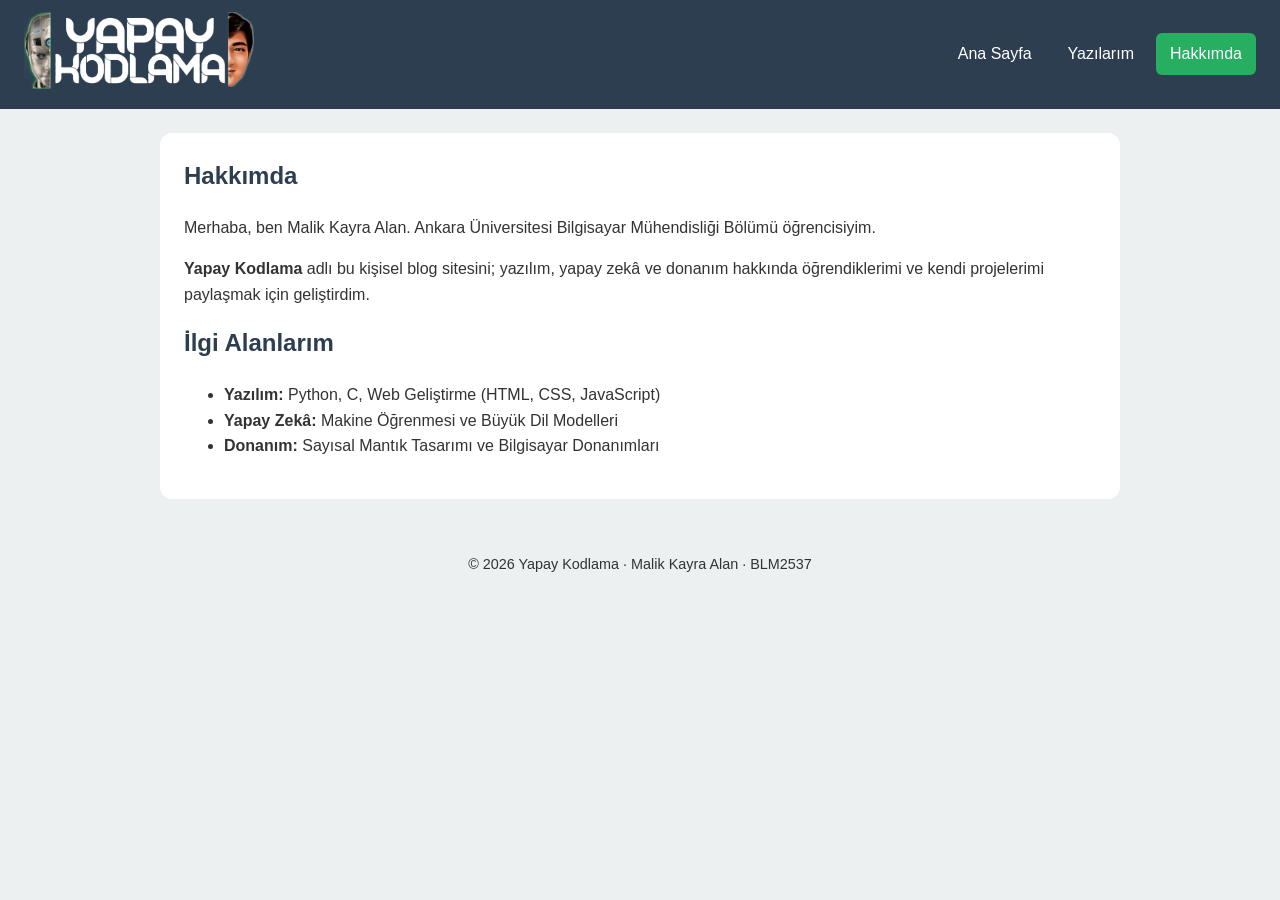
==== hakkimda.html @ 90060a92 "Add files via upload" ====
<!DOCTYPE html>
<html lang="tr">
<head>
    <meta charset="utf-8">
    <meta name="viewport" content="width=device-width, initial-scale=1.0">
    <title>Hakkımda | Yapay Kodlama</title>
    <link rel="stylesheet" href="css/style.css">
</head>
<body>
    <header>
        <a href="index.html"> <img src="img/logo.png" alt="Yapay Kodlama" width="230"> </a>
        <nav>
            <ul>
                <li><a href="index.html">Ana Sayfa</a></li>
                <li><a href="yazilar.html">Yazılarım</a></li>
                <li><a href="hakkimda.html" class="aktif">Hakkımda</a></li>
            </ul>
        </nav>
    </header>

    <main>
        <section id="hakkimda-bilgi">
            <h2>Hakkımda</h2>
            <p>Merhaba, ben Malik Kayra Alan</strong>. Ankara Üniversitesi Bilgisayar Mühendisliği Bölümü öğrencisiyim.</p>
            <p><strong>Yapay Kodlama</strong> adlı bu kişisel blog sitesini; yazılım, yapay zekâ ve donanım hakkında öğrendiklerimi ve kendi projelerimi paylaşmak için geliştirdim.</p>
        </section>

        <section id="ilgi-alanlari">
            <h2>İlgi Alanlarım</h2>
            <ul>
                <li><strong>Yazılım:</strong> Python, C, Web Geliştirme (HTML, CSS, JavaScript)</li>
                <li><strong>Yapay Zekâ:</strong> Makine Öğrenmesi ve Büyük Dil Modelleri</li>
                <li><strong>Donanım:</strong> Sayısal Mantık Tasarımı ve Bilgisayar Donanımları</li>
            </ul>
        </section>
    </main>

    <footer>
        <p>&copy; 2026 Yapay Kodlama &middot; Malik Kayra Alan &middot; BLM2537</p>
    </footer>
</body>
</html>
---- css/style.css ----
* {
    box-sizing: border-box;
}

:root {
    --ana-renk: #2C3E50;
    --vurgu-renk: #27AE60;
    --baglanti-renk: #2980B9;
    --zemin: #ECF0F1;
    --metin: #333333;
    --kenar: #BDC3C7;
}

body {
    font-family: "Segoe UI", Arial, Helvetica, sans-serif;
    font-size: 1rem;
    line-height: 1.6;
    color: var(--metin);
    background-color: var(--zemin);
    margin: 0;
}

h1, h2, h3, h4 {
    color: var(--ana-renk);
    margin-top: 0;
}

a {
    color: var(--baglanti-renk);
    text-decoration: none;
}

a:hover {
    color: var(--vurgu-renk);
}

header {
    display: flex;
    align-items: center;
    gap: 16px;
    padding: 12px 24px;
    background-color: var(--ana-renk);
}


nav {
    margin-left: auto;
}

nav ul {
    display: flex;
    gap: 8px;
    margin: 0;
    padding: 0;
    list-style: none;
}

nav a {
    display: block;
    padding: 8px 14px;
    border-radius: 6px;
    color: white;
    text-decoration: none;
    font-weight: 500;
}

nav a:hover,
nav a.aktif {
    background-color: var(--vurgu-renk);
    color: white;
}

main {
    max-width: 960px;
    margin: 24px auto;
    padding: 24px;
    background-color: white;
    border-radius: 12px;
}


.vurgu {
    color: var(--vurgu-renk);
    font-weight: bold;
}

.makale-grid {
    display: grid;
    grid-template-columns: repeat(auto-fit, minmax(260px, 1fr));
    gap: 20px;
    margin-top: 16px;
}

.makale-kart {
    border: 1px solid var(--kenar);
    border-radius: 10px;
    padding: 16px;
    background-color: #FAFAFA;
    display: flex;
    flex-direction: column;
    justify-content: space-between;
}

.makale-gorsel {
    display: block;
    max-width: 100%;
    height: auto;
    margin: 16px auto;
    border-radius: 10px;
}

.makale-meta {
    color: #666666;
    font-size: 0.9rem;
    margin-bottom: 16px;
}

.kategori-etiket {
    display: inline-block;
    background-color: var(--ana-renk);
    color: white;
    font-size: 0.8rem;
    padding: 3px 10px;
    border-radius: 4px;
    margin-bottom: 8px;
    width: fit-content;
}

.devamini-oku {
    display: inline-block;
    margin-top: 12px;
    font-weight: bold;
    color: var(--vurgu-renk);
}

.tablo-kutu {
    overflow-x: auto;
}

table {
    width: 100%;
    border-collapse: collapse;
    margin-top: 12px;
}

caption {
    text-align: left;
    font-weight: bold;
    margin-bottom: 8px;
    color: var(--ana-renk);
}

th, td {
    padding: 10px 12px;
    text-align: left;
    border-bottom: 1px solid var(--kenar);
}

th {
    background-color: var(--ana-renk);
    color: white;
}

tbody tr:nth-child(even) {
    background-color: var(--zemin);
}

input, select, textarea {
    width: 100%;
    max-width: 500px;
    padding: 8px 10px;
    border: 1px solid var(--kenar);
    border-radius: 6px;
    font: inherit;
    margin-top: 4px;
}

input[type="radio"],
input[type="checkbox"] {
    width: auto;
}

input:focus, select:focus, textarea:focus {
    outline: 2px solid var(--vurgu-renk);
}

button {
    padding: 10px 24px;
    border: none;
    border-radius: 6px;
    background-color: var(--vurgu-renk);
    color: white;
    font-weight: bold;
    font-size: 1rem;
    cursor: pointer;
}

button:hover {
    background-color: var(--ana-renk);
}

footer {
    text-align: center;
    font-size: 0.9rem;
    padding: 16px;
    color: var(--metin);
}

.gizli {
    display: none;
}

.hata {
    border-color: #B42318;
    background-color: #FDECEC;
}

@media (max-width: 600px) {
    header {
        flex-direction: column;
        align-items: flex-start;
    }

    nav {
        margin-left: 0;
        width: 100%;
    }

    nav ul {
        flex-wrap: wrap;
    }

    main {
        margin: 12px;
        padding: 16px;
    }
}
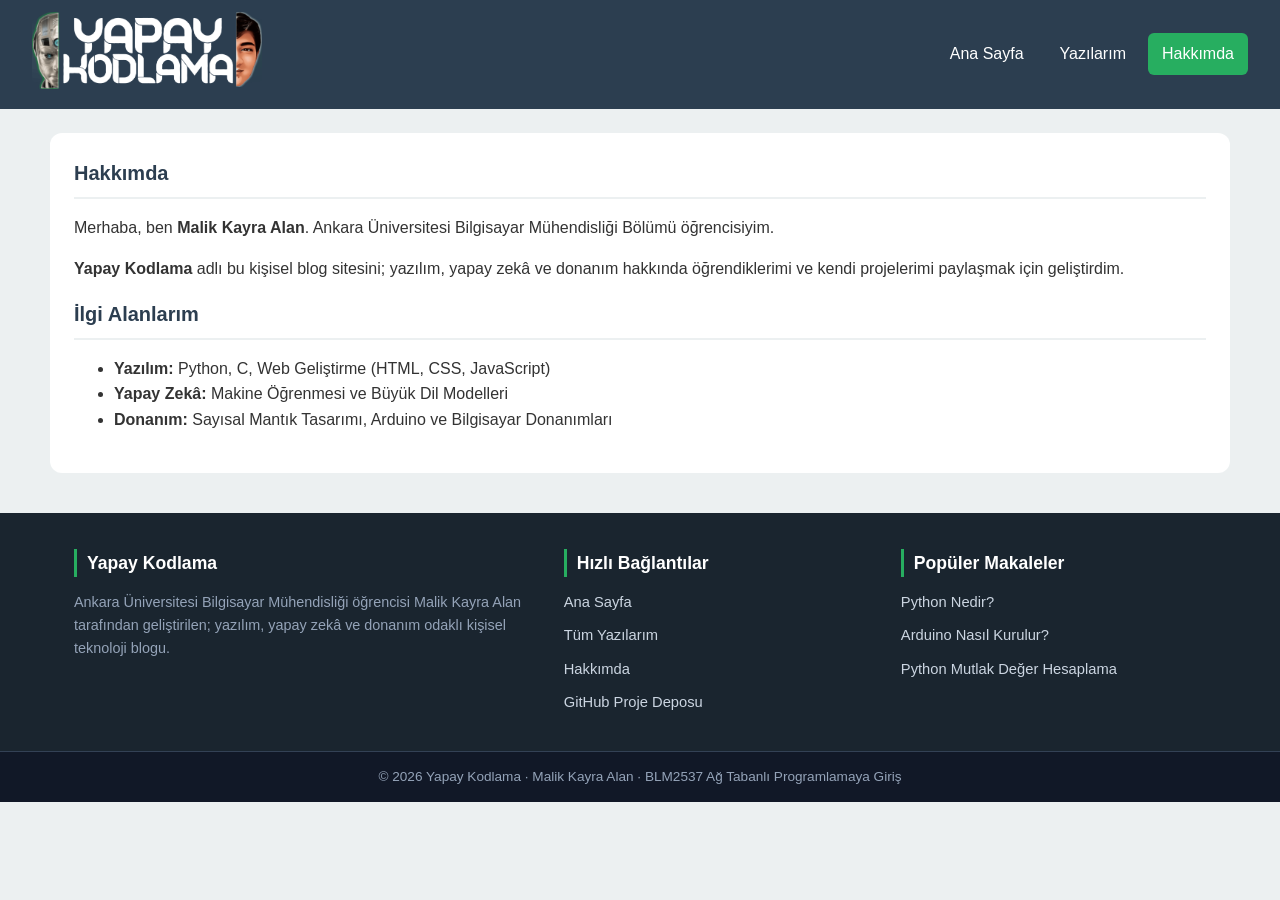
==== commit 00d80f94: "3. hafta kodlari eklendi" ====
--- a/hakkimda.html
+++ b/hakkimda.html
@@ -1,42 +1,70 @@
-<!DOCTYPE html>
-<html lang="tr">
-<head>
-    <meta charset="utf-8">
-    <meta name="viewport" content="width=device-width, initial-scale=1.0">
-    <title>Hakkımda | Yapay Kodlama</title>
-    <link rel="stylesheet" href="css/style.css">
-</head>
-<body>
-    <header>
-        <a href="index.html"> <img src="img/logo.png" alt="Yapay Kodlama" width="230"> </a>
-        <nav>
-            <ul>
-                <li><a href="index.html">Ana Sayfa</a></li>
-                <li><a href="yazilar.html">Yazılarım</a></li>
-                <li><a href="hakkimda.html" class="aktif">Hakkımda</a></li>
-            </ul>
-        </nav>
-    </header>
-
-    <main>
-        <section id="hakkimda-bilgi">
-            <h2>Hakkımda</h2>
-            <p>Merhaba, ben Malik Kayra Alan</strong>. Ankara Üniversitesi Bilgisayar Mühendisliği Bölümü öğrencisiyim.</p>
-            <p><strong>Yapay Kodlama</strong> adlı bu kişisel blog sitesini; yazılım, yapay zekâ ve donanım hakkında öğrendiklerimi ve kendi projelerimi paylaşmak için geliştirdim.</p>
-        </section>
-
-        <section id="ilgi-alanlari">
-            <h2>İlgi Alanlarım</h2>
-            <ul>
-                <li><strong>Yazılım:</strong> Python, C, Web Geliştirme (HTML, CSS, JavaScript)</li>
-                <li><strong>Yapay Zekâ:</strong> Makine Öğrenmesi ve Büyük Dil Modelleri</li>
-                <li><strong>Donanım:</strong> Sayısal Mantık Tasarımı ve Bilgisayar Donanımları</li>
-            </ul>
-        </section>
-    </main>
-
-    <footer>
-        <p>&copy; 2026 Yapay Kodlama &middot; Malik Kayra Alan &middot; BLM2537</p>
-    </footer>
-</body>
+<!DOCTYPE html>
+<html lang="tr">
+<head>
+    <meta charset="utf-8">
+    <meta name="viewport" content="width=device-width, initial-scale=1.0">
+    <title>Hakkımda | Yapay Kodlama</title>
+    <link rel="icon" type="image/png" href="img/favicon.png">
+    <link rel="stylesheet" href="css/style.css">
+</head>
+<body>
+    <header>
+        <a href="index.html">
+            <img src="img/logo.png" alt="Yapay Kodlama" width="230">
+        </a>
+        <nav>
+            <ul>
+                <li><a href="index.html">Ana Sayfa</a></li>
+                <li><a href="yazilar.html">Yazılarım</a></li>
+                <li><a href="hakkimda.html" class="aktif">Hakkımda</a></li>
+            </ul>
+        </nav>
+    </header>
+
+    <main>
+        <section id="hakkimda-bilgi">
+            <h2 class="bolum-baslik">Hakkımda</h2>
+            <p>Merhaba, ben <strong>Malik Kayra Alan</strong>. Ankara Üniversitesi Bilgisayar Mühendisliği Bölümü öğrencisiyim.</p>
+            <p><strong>Yapay Kodlama</strong> adlı bu kişisel blog sitesini; yazılım, yapay zekâ ve donanım hakkında öğrendiklerimi ve kendi projelerimi paylaşmak için geliştirdim.</p>
+        </section>
+
+        <section id="ilgi-alanlari">
+            <h2 class="bolum-baslik">İlgi Alanlarım</h2>
+            <ul>
+                <li><strong>Yazılım:</strong> Python, C, Web Geliştirme (HTML, CSS, JavaScript)</li>
+                <li><strong>Yapay Zekâ:</strong> Makine Öğrenmesi ve Büyük Dil Modelleri</li>
+                <li><strong>Donanım:</strong> Sayısal Mantık Tasarımı, Arduino ve Bilgisayar Donanımları</li>
+            </ul>
+        </section>
+    </main>
+
+    <footer>
+        <div class="footer-icerik">
+            <div class="footer-sutun">
+                <h3>Yapay Kodlama</h3>
+                <p>Ankara Üniversitesi Bilgisayar Mühendisliği öğrencisi Malik Kayra Alan tarafından geliştirilen; yazılım, yapay zekâ ve donanım odaklı kişisel teknoloji blogu.</p>
+            </div>
+            <div class="footer-sutun">
+                <h3>Hızlı Bağlantılar</h3>
+                <ul class="footer-liste">
+                    <li><a href="index.html">Ana Sayfa</a></li>
+                    <li><a href="yazilar.html">Tüm Yazılarım</a></li>
+                    <li><a href="hakkimda.html">Hakkımda</a></li>
+                    <li><a href="https://github.com/mkayralan/yapay-kodlama" target="_blank">GitHub Proje Deposu</a></li>
+                </ul>
+            </div>
+            <div class="footer-sutun">
+                <h3>Popüler Makaleler</h3>
+                <ul class="footer-liste">
+                    <li><a href="python-nedir.html">Python Nedir?</a></li>
+                    <li><a href="arduino-nasil-kurulur.html">Arduino Nasıl Kurulur?</a></li>
+                    <li><a href="yazilar.html">Python Mutlak Değer Hesaplama</a></li>
+                </ul>
+            </div>
+        </div>
+        <div class="footer-alt">
+            <p>&copy; 2026 Yapay Kodlama &middot; Malik Kayra Alan &middot; BLM2537 Ağ Tabanlı Programlamaya Giriş</p>
+        </div>
+    </footer>
+</body>
 </html>
--- a/css/style.css
+++ b/css/style.css
@@ -1,237 +1,610 @@
-* {
-    box-sizing: border-box;
-}
-
-:root {
-    --ana-renk: #2C3E50;
-    --vurgu-renk: #27AE60;
-    --baglanti-renk: #2980B9;
-    --zemin: #ECF0F1;
-    --metin: #333333;
-    --kenar: #BDC3C7;
-}
-
-body {
-    font-family: "Segoe UI", Arial, Helvetica, sans-serif;
-    font-size: 1rem;
-    line-height: 1.6;
-    color: var(--metin);
-    background-color: var(--zemin);
-    margin: 0;
-}
-
-h1, h2, h3, h4 {
-    color: var(--ana-renk);
-    margin-top: 0;
-}
-
-a {
-    color: var(--baglanti-renk);
-    text-decoration: none;
-}
-
-a:hover {
-    color: var(--vurgu-renk);
-}
-
-header {
-    display: flex;
-    align-items: center;
-    gap: 16px;
-    padding: 12px 24px;
-    background-color: var(--ana-renk);
-}
-
-
-nav {
-    margin-left: auto;
-}
-
-nav ul {
-    display: flex;
-    gap: 8px;
-    margin: 0;
-    padding: 0;
-    list-style: none;
-}
-
-nav a {
-    display: block;
-    padding: 8px 14px;
-    border-radius: 6px;
-    color: white;
-    text-decoration: none;
-    font-weight: 500;
-}
-
-nav a:hover,
-nav a.aktif {
-    background-color: var(--vurgu-renk);
-    color: white;
-}
-
-main {
-    max-width: 960px;
-    margin: 24px auto;
-    padding: 24px;
-    background-color: white;
-    border-radius: 12px;
-}
-
-
-.vurgu {
-    color: var(--vurgu-renk);
-    font-weight: bold;
-}
-
-.makale-grid {
-    display: grid;
-    grid-template-columns: repeat(auto-fit, minmax(260px, 1fr));
-    gap: 20px;
-    margin-top: 16px;
-}
-
-.makale-kart {
-    border: 1px solid var(--kenar);
-    border-radius: 10px;
-    padding: 16px;
-    background-color: #FAFAFA;
-    display: flex;
-    flex-direction: column;
-    justify-content: space-between;
-}
-
-.makale-gorsel {
-    display: block;
-    max-width: 100%;
-    height: auto;
-    margin: 16px auto;
-    border-radius: 10px;
-}
-
-.makale-meta {
-    color: #666666;
-    font-size: 0.9rem;
-    margin-bottom: 16px;
-}
-
-.kategori-etiket {
-    display: inline-block;
-    background-color: var(--ana-renk);
-    color: white;
-    font-size: 0.8rem;
-    padding: 3px 10px;
-    border-radius: 4px;
-    margin-bottom: 8px;
-    width: fit-content;
-}
-
-.devamini-oku {
-    display: inline-block;
-    margin-top: 12px;
-    font-weight: bold;
-    color: var(--vurgu-renk);
-}
-
-.tablo-kutu {
-    overflow-x: auto;
-}
-
-table {
-    width: 100%;
-    border-collapse: collapse;
-    margin-top: 12px;
-}
-
-caption {
-    text-align: left;
-    font-weight: bold;
-    margin-bottom: 8px;
-    color: var(--ana-renk);
-}
-
-th, td {
-    padding: 10px 12px;
-    text-align: left;
-    border-bottom: 1px solid var(--kenar);
-}
-
-th {
-    background-color: var(--ana-renk);
-    color: white;
-}
-
-tbody tr:nth-child(even) {
-    background-color: var(--zemin);
-}
-
-input, select, textarea {
-    width: 100%;
-    max-width: 500px;
-    padding: 8px 10px;
-    border: 1px solid var(--kenar);
-    border-radius: 6px;
-    font: inherit;
-    margin-top: 4px;
-}
-
-input[type="radio"],
-input[type="checkbox"] {
-    width: auto;
-}
-
-input:focus, select:focus, textarea:focus {
-    outline: 2px solid var(--vurgu-renk);
-}
-
-button {
-    padding: 10px 24px;
-    border: none;
-    border-radius: 6px;
-    background-color: var(--vurgu-renk);
-    color: white;
-    font-weight: bold;
-    font-size: 1rem;
-    cursor: pointer;
-}
-
-button:hover {
-    background-color: var(--ana-renk);
-}
-
-footer {
-    text-align: center;
-    font-size: 0.9rem;
-    padding: 16px;
-    color: var(--metin);
-}
-
-.gizli {
-    display: none;
-}
-
-.hata {
-    border-color: #B42318;
-    background-color: #FDECEC;
-}
-
-@media (max-width: 600px) {
-    header {
-        flex-direction: column;
-        align-items: flex-start;
-    }
-
-    nav {
-        margin-left: 0;
-        width: 100%;
-    }
-
-    nav ul {
-        flex-wrap: wrap;
-    }
-
-    main {
-        margin: 12px;
-        padding: 16px;
-    }
+* {
+    box-sizing: border-box;
+}
+
+:root {
+    --ana-renk: #2C3E50;
+    --koyu-renk: #1A252F;
+    --vurgu-renk: #27AE60;
+    --baglanti-renk: #2980B9;
+    --zemin: #ECF0F1;
+    --metin: #333333;
+    --kenar: #BDC3C7;
+}
+
+body {
+    font-family: "Segoe UI", Arial, Helvetica, sans-serif;
+    font-size: 1rem;
+    line-height: 1.6;
+    color: var(--metin);
+    background-color: var(--zemin);
+    margin: 0;
+}
+
+h1, h2, h3, h4 {
+    color: var(--ana-renk);
+    margin-top: 0;
+}
+
+a {
+    color: var(--baglanti-renk);
+    text-decoration: none;
+}
+
+a:hover {
+    color: var(--vurgu-renk);
+}
+
+header {
+    display: flex;
+    align-items: center;
+    gap: 16px;
+    padding: 12px 32px;
+    background-color: var(--ana-renk);
+}
+
+nav {
+    margin-left: auto;
+}
+
+nav ul {
+    display: flex;
+    gap: 8px;
+    margin: 0;
+    padding: 0;
+    list-style: none;
+}
+
+nav a {
+    display: block;
+    padding: 8px 14px;
+    border-radius: 6px;
+    color: white;
+    text-decoration: none;
+    font-weight: 500;
+}
+
+nav a:hover,
+nav a.aktif {
+    background-color: var(--vurgu-renk);
+    color: white;
+}
+
+main {
+    max-width: 1180px;
+    margin: 24px auto;
+    padding: 24px;
+    background-color: white;
+    border-radius: 12px;
+}
+
+hr {
+    border: none;
+    border-top: 1px solid var(--kenar);
+    margin: 28px 0;
+}
+
+.vurgu {
+    color: var(--vurgu-renk);
+    font-weight: bold;
+}
+
+.bolum-baslik {
+    font-size: 1.25rem;
+    border-bottom: 2px solid var(--zemin);
+    padding-bottom: 8px;
+    margin-bottom: 16px;
+}
+
+.vitrin-grid {
+    display: grid;
+    grid-template-columns: 2fr 1.25fr 1fr;
+    gap: 24px;
+    align-items: start;
+}
+
+.manset-kart {
+    position: relative;
+    border-radius: 12px;
+    overflow: hidden;
+    padding: 24px;
+    color: white;
+    display: flex;
+    flex-direction: column;
+    justify-content: flex-end;
+    background-size: cover;
+    background-position: center;
+}
+
+.manset-buyuk {
+    min-height: 330px;
+    margin-bottom: 16px;
+    background-image: linear-gradient(180deg, rgba(26, 37, 47, 0.2) 0%, rgba(26, 37, 47, 0.92) 100%), url("../img/python-nedir-cover.png");
+}
+
+.manset-alt-grid {
+    display: grid;
+    grid-template-columns: 1fr 1fr;
+    gap: 16px;
+}
+
+.manset-kucuk {
+    min-height: 195px;
+    padding: 18px;
+}
+
+.manset-arduino {
+    background-image: linear-gradient(180deg, rgba(26, 37, 47, 0.2) 0%, rgba(26, 37, 47, 0.92) 100%), url("../img/arduino-nasil-kurulur.jpg");
+}
+
+.manset-mutlak {
+    background-image: linear-gradient(180deg, rgba(26, 37, 47, 0.2) 0%, rgba(26, 37, 47, 0.92) 100%), url("../img/python-mutlak-deger-hesaplama.png");
+}
+
+.manset-etiket {
+    position: absolute;
+    top: 16px;
+    left: 16px;
+    background-color: var(--baglanti-renk);
+    color: white;
+    font-size: 0.8rem;
+    font-weight: bold;
+    padding: 4px 12px;
+    border-radius: 6px;
+}
+
+.manset-tarih {
+    font-size: 0.82rem;
+    color: #E2E8F0;
+    margin-bottom: 6px;
+    display: block;
+}
+
+.manset-kart h2,
+.manset-kart h3 {
+    color: white;
+    margin: 0;
+    line-height: 1.35;
+}
+
+.manset-buyuk h2 {
+    font-size: 1.45rem;
+}
+
+.manset-kucuk h3 {
+    font-size: 1.05rem;
+}
+
+.manset-kart a {
+    color: white;
+}
+
+.manset-kart a:hover {
+    color: #A7F3D0;
+}
+
+.son-icerikler-liste {
+    display: flex;
+    flex-direction: column;
+    gap: 14px;
+}
+
+.kucuk-icerik {
+    display: flex;
+    gap: 12px;
+    align-items: center;
+    padding-bottom: 12px;
+    border-bottom: 1px solid var(--zemin);
+}
+
+.kucuk-icerik:last-child {
+    border-bottom: none;
+    padding-bottom: 0;
+}
+
+.kucuk-icerik-gorsel {
+    width: 72px;
+    height: 64px;
+    border-radius: 8px;
+    flex-shrink: 0;
+    object-fit: cover;
+}
+
+.kucuk-icerik-bilgi span {
+    display: block;
+    font-size: 0.78rem;
+    color: #666666;
+    margin-bottom: 2px;
+}
+
+.kucuk-icerik-bilgi h4 {
+    margin: 0;
+    font-size: 0.94rem;
+    line-height: 1.35;
+}
+
+.kucuk-icerik-bilgi a {
+    color: var(--ana-renk);
+}
+
+.kucuk-icerik-bilgi a:hover {
+    color: var(--vurgu-renk);
+}
+
+.kategori-kutu-grid {
+    display: grid;
+    grid-template-columns: 1fr 1fr;
+    gap: 10px;
+    margin-bottom: 20px;
+}
+
+.kategori-kutu {
+    border-radius: 8px;
+    padding: 18px 8px;
+    text-align: center;
+    display: block;
+    background-size: cover;
+    background-position: center;
+}
+
+.kategori-bg-python {
+    background-image: linear-gradient(rgba(26, 37, 47, 0.55), rgba(26, 37, 47, 0.55)), url("../img/python-cat.png");
+}
+
+.kategori-bg-arduino {
+    background-image: linear-gradient(rgba(26, 37, 47, 0.55), rgba(26, 37, 47, 0.55)), url("../img/arduino-cat.png");
+}
+
+.kategori-kutu span {
+    display: inline-block;
+    background-color: var(--baglanti-renk);
+    color: white;
+    font-size: 0.8rem;
+    font-weight: bold;
+    padding: 4px 14px;
+    border-radius: 20px;
+}
+
+.kategori-kutu:hover span {
+    background-color: var(--vurgu-renk);
+}
+
+.tanitim-afis {
+    background: linear-gradient(135deg, var(--baglanti-renk) 0%, var(--ana-renk) 100%);
+    color: white;
+    padding: 22px;
+    border-radius: 12px;
+    text-align: center;
+}
+
+.tanitim-afis img {
+    display: block;
+    margin: 0 auto 10px auto;
+}
+
+.tanitim-afis h3 {
+    color: white;
+    margin-bottom: 8px;
+    font-size: 1.25rem;
+}
+
+.tanitim-afis p {
+    font-size: 0.9rem;
+    margin-bottom: 16px;
+    color: #E2E8F0;
+}
+
+.afis-buton {
+    display: inline-block;
+    background-color: var(--vurgu-renk);
+    color: white;
+    padding: 8px 16px;
+    border-radius: 6px;
+    font-weight: bold;
+    font-size: 0.9rem;
+}
+
+.afis-buton:hover {
+    background-color: white;
+    color: var(--ana-renk);
+}
+
+.sayfa-duzeni {
+    display: grid;
+    grid-template-columns: 1fr 320px;
+    gap: 28px;
+    align-items: start;
+}
+
+.sidebar {
+    display: flex;
+    flex-direction: column;
+    gap: 24px;
+}
+
+.sidebar-kutu {
+    border: 1px solid var(--kenar);
+    border-radius: 10px;
+    padding: 18px;
+    background-color: #FAFAFA;
+}
+
+.sidebar-liste {
+    list-style: none;
+    padding: 0;
+    margin: 0;
+}
+
+.sidebar-liste li {
+    padding: 8px 0;
+    border-bottom: 1px solid var(--zemin);
+    display: flex;
+    justify-content: space-between;
+    align-items: center;
+}
+
+.sidebar-liste li:last-child {
+    border-bottom: none;
+}
+
+.sayi-rozet {
+    background-color: var(--ana-renk);
+    color: white;
+    font-size: 0.75rem;
+    padding: 2px 8px;
+    border-radius: 12px;
+}
+
+.makale-grid {
+    display: grid;
+    grid-template-columns: repeat(auto-fit, minmax(240px, 1fr));
+    gap: 20px;
+    margin-top: 16px;
+}
+
+.makale-kart {
+    border: 1px solid var(--kenar);
+    border-radius: 10px;
+    padding: 16px;
+    background-color: #FAFAFA;
+    display: flex;
+    flex-direction: column;
+    justify-content: space-between;
+}
+
+.kart-kapak {
+    width: 100%;
+    height: 155px;
+    object-fit: cover;
+    border-radius: 8px;
+    margin-bottom: 12px;
+}
+
+.makale-gorsel {
+    display: block;
+    max-width: 100%;
+    height: auto;
+    margin: 20px auto;
+    border-radius: 10px;
+}
+
+.makale-meta {
+    color: #666666;
+    font-size: 0.9rem;
+    margin-bottom: 16px;
+}
+
+.kategori-etiket {
+    display: inline-block;
+    background-color: var(--ana-renk);
+    color: white;
+    font-size: 0.8rem;
+    padding: 3px 10px;
+    border-radius: 4px;
+    margin-bottom: 8px;
+    width: fit-content;
+}
+
+.devamini-oku {
+    display: inline-block;
+    margin-top: 12px;
+    font-weight: bold;
+    color: var(--vurgu-renk);
+}
+
+.kod-kutusu {
+    background-color: #1E293B;
+    color: #F8FAFC;
+    border-radius: 8px;
+    margin: 20px 0;
+    overflow: hidden;
+    border-left: 4px solid var(--vurgu-renk);
+}
+
+.kod-baslik {
+    background-color: #0F172A;
+    color: #94A3B8;
+    font-size: 0.8rem;
+    padding: 6px 14px;
+    font-family: Consolas, monospace;
+    border-bottom: 1px solid #334155;
+}
+
+.kod-kutusu pre {
+    margin: 0;
+    padding: 16px;
+    overflow-x: auto;
+    font-family: Consolas, "Courier New", monospace;
+    font-size: 0.9rem;
+    line-height: 1.5;
+}
+
+.tablo-kutu {
+    overflow-x: auto;
+}
+
+table {
+    width: 100%;
+    border-collapse: collapse;
+    margin-top: 12px;
+}
+
+caption {
+    text-align: left;
+    font-weight: bold;
+    margin-bottom: 8px;
+    color: var(--ana-renk);
+}
+
+th, td {
+    padding: 10px 12px;
+    text-align: left;
+    border-bottom: 1px solid var(--kenar);
+}
+
+th {
+    background-color: var(--ana-renk);
+    color: white;
+}
+
+tbody tr:nth-child(even) {
+    background-color: var(--zemin);
+}
+
+input, select, textarea {
+    width: 100%;
+    max-width: 500px;
+    padding: 8px 10px;
+    border: 1px solid var(--kenar);
+    border-radius: 6px;
+    font: inherit;
+    margin-top: 4px;
+}
+
+input[type="radio"],
+input[type="checkbox"] {
+    width: auto;
+}
+
+input:focus, select:focus, textarea:focus {
+    outline: 2px solid var(--vurgu-renk);
+}
+
+button {
+    padding: 10px 24px;
+    border: none;
+    border-radius: 6px;
+    background-color: var(--vurgu-renk);
+    color: white;
+    font-weight: bold;
+    font-size: 1rem;
+    cursor: pointer;
+}
+
+button:hover {
+    background-color: var(--ana-renk);
+}
+
+footer {
+    background-color: var(--koyu-renk);
+    color: #CBD5E1;
+    margin-top: 40px;
+    padding-top: 36px;
+}
+
+.footer-icerik {
+    max-width: 1180px;
+    margin: 0 auto;
+    padding: 0 24px 28px 24px;
+    display: grid;
+    grid-template-columns: 1.5fr 1fr 1fr;
+    gap: 32px;
+}
+
+.footer-sutun h3 {
+    color: white;
+    font-size: 1.1rem;
+    margin-bottom: 12px;
+    border-left: 3px solid var(--vurgu-renk);
+    padding-left: 10px;
+}
+
+.footer-sutun p {
+    font-size: 0.9rem;
+    color: #94A3B8;
+}
+
+.footer-liste {
+    list-style: none;
+    padding: 0;
+    margin: 0;
+}
+
+.footer-liste li {
+    margin-bottom: 8px;
+}
+
+.footer-liste a {
+    color: #CBD5E1;
+    font-size: 0.92rem;
+}
+
+.footer-liste a:hover {
+    color: var(--vurgu-renk);
+}
+
+.footer-alt {
+    background-color: #111827;
+    text-align: center;
+    padding: 14px 24px;
+    font-size: 0.85rem;
+    color: #94A3B8;
+    border-top: 1px solid #334155;
+}
+
+.footer-alt p {
+    margin: 0;
+}
+
+.gizli {
+    display: none;
+}
+
+.hata {
+    border-color: #B42318;
+    background-color: #FDECEC;
+}
+
+@media (max-width: 900px) {
+    .vitrin-grid,
+    .sayfa-duzeni,
+    .footer-icerik {
+        grid-template-columns: 1fr;
+    }
+}
+
+@media (max-width: 600px) {
+    header {
+        flex-direction: column;
+        align-items: flex-start;
+        padding: 12px 16px;
+    }
+
+    nav {
+        margin-left: 0;
+        width: 100%;
+    }
+
+    nav ul {
+        flex-wrap: wrap;
+    }
+
+    .manset-alt-grid {
+        grid-template-columns: 1fr;
+    }
+
+    main {
+        margin: 12px;
+        padding: 16px;
+    }
 }
